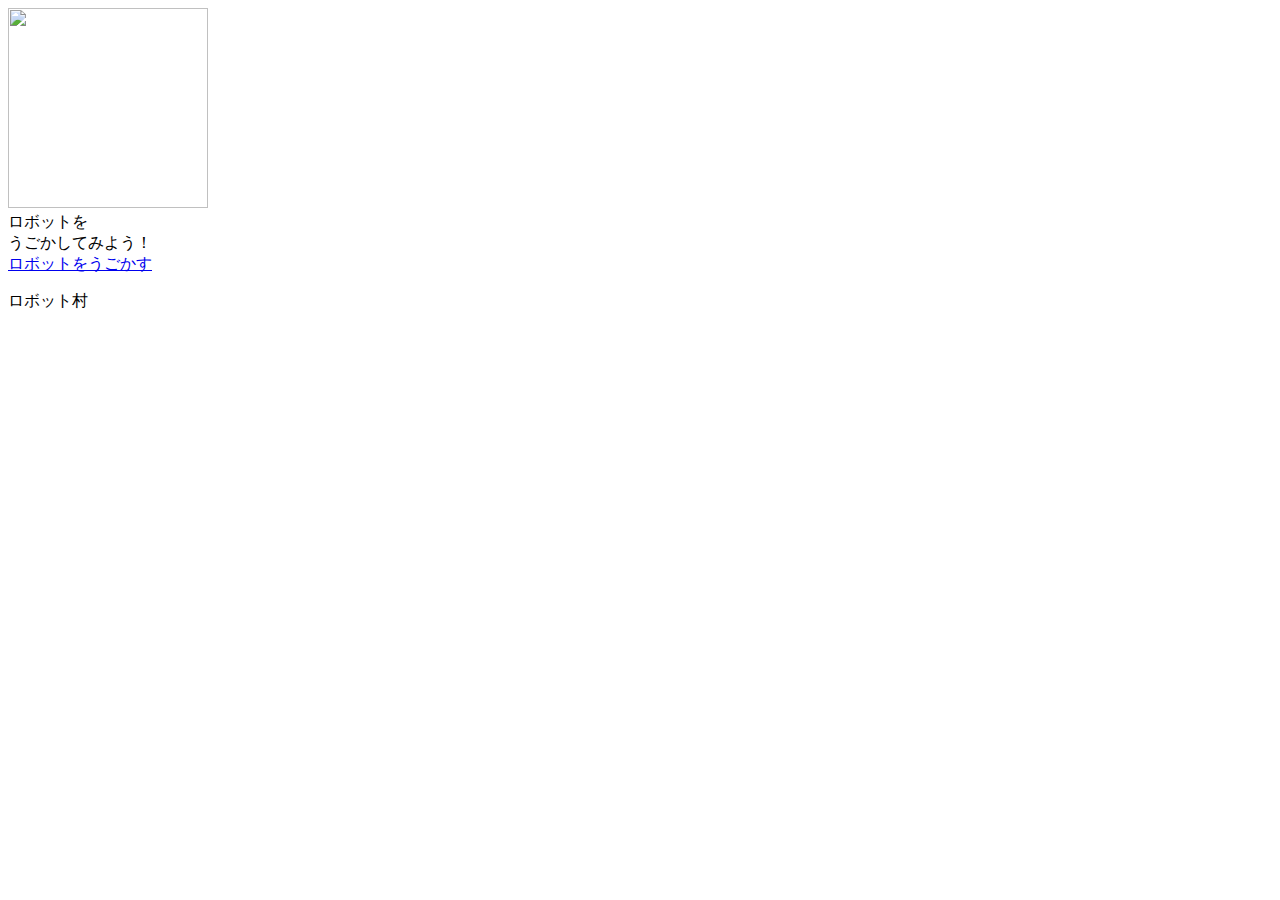
==== index.html @ 1ec9f097 "index.html composer.jsonの追加" ====
<!DOCTYPE html>
<head>
    <meta charset="UTF-8">
    <title>ロボット村</title>
    <link rel="stylesheet" href="style.css">
</head>
<body>
    <div class="wrapper">
        <div class="zigzag">
        </div>
        <!-- <div class="gizagiza"></div> -->

        <div id="teamb_logo">
            <img src="./logo/logo.jpg" height="200px" width="200px">
        </div>

        <div class="title">
            <a>ロボットを<br>うごかしてみよう！</a>
        </div>

            <div class="select_machines">
                <a href="robot_move.html" class="select_contents">ロボットをうごかす</a>
            </div>

        <p class="footer_logo">ロボット村</p>
        <!-- <p class="footer_logo">COUNTRY MA'AM</p> -->

        <div class="fotter">
            <div class="zigzag_bottom">
            </div>
        </div>
    </div>
</body>

</html>
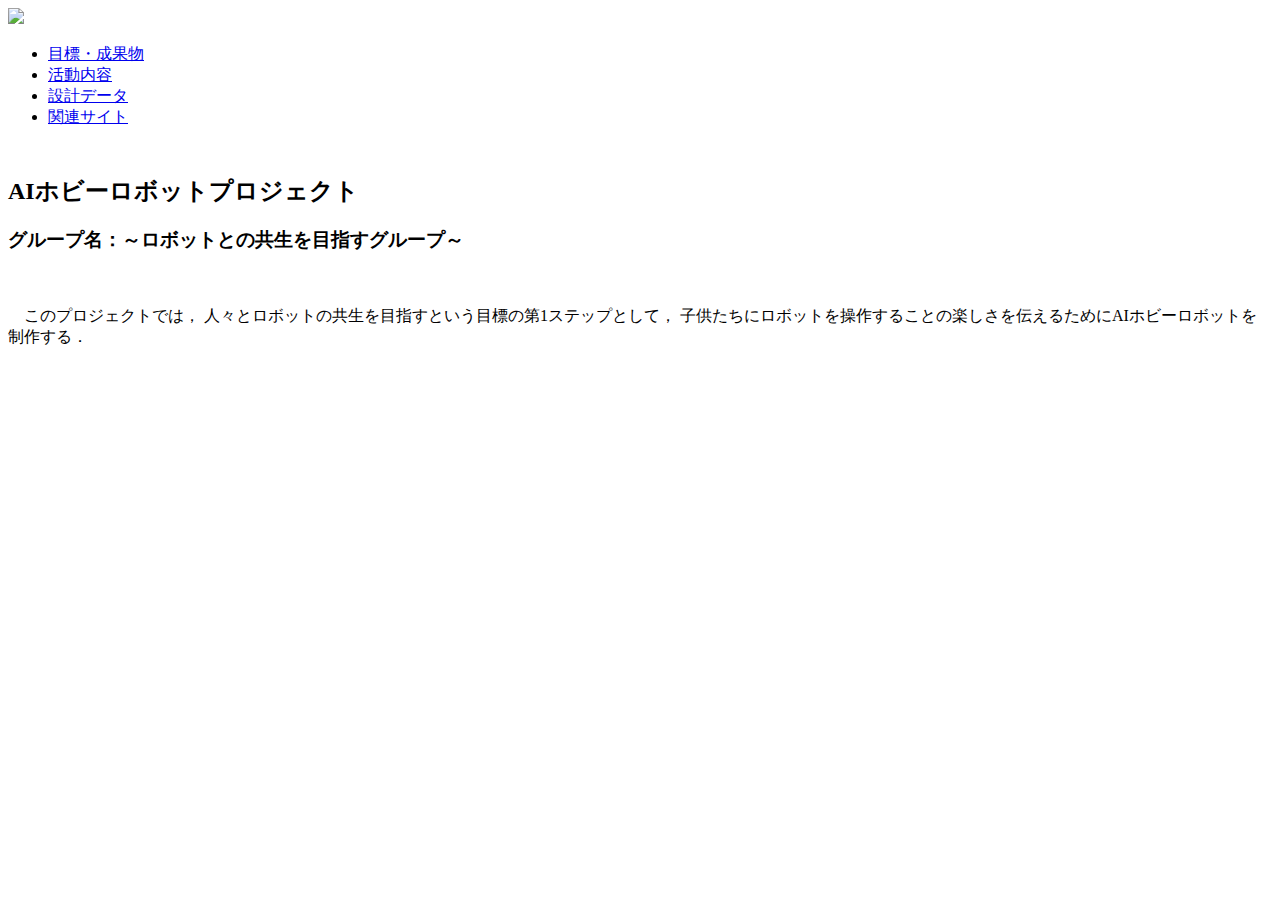
==== commit eba12662: "index.html をTopのものに変更" ====
--- a/index.html
+++ b/index.html
@@ -1,35 +1,41 @@
-<!DOCTYPE html>
-<head>
-    <meta charset="UTF-8">
-    <title>ロボット村</title>
-    <link rel="stylesheet" href="style.css">
-</head>
-<body>
-    <div class="wrapper">
-        <div class="zigzag">
-        </div>
-        <!-- <div class="gizagiza"></div> -->
-
-        <div id="teamb_logo">
-            <img src="./logo/logo.jpg" height="200px" width="200px">
-        </div>
-
-        <div class="title">
-            <a>ロボットを<br>うごかしてみよう！</a>
-        </div>
-
-            <div class="select_machines">
-                <a href="robot_move.html" class="select_contents">ロボットをうごかす</a>
-            </div>
-
-        <p class="footer_logo">ロボット村</p>
-        <!-- <p class="footer_logo">COUNTRY MA'AM</p> -->
-
-        <div class="fotter">
-            <div class="zigzag_bottom">
-            </div>
-        </div>
-    </div>
-</body>
-
-</html>
+<!DOCTYPE html>
+<html>
+
+<head>
+    <meta http-equiv="content-type" charset="utf-8">
+    <title>おもしろプロジェクト</title>
+    <link rel="stylesheet" href="style_index.css">
+    <link rel="shortcut icon" type="image/x-icon" href="favicon.ico">
+    <link rel="icon" type="image/png" href="image_index/logo.png" sizes="16x16">
+    <link rel="icon" type="image/png" href="image_index/logo.png" sizes="32x32">
+    <link rel="icon" type="image/png" href="image_index/logo.png" sizes="96x96">
+</head>
+
+<body id="about">
+    <header>
+        <div>
+            <div class="logo"><img src="image_index/logo.png" width=40%></div>
+            <nav>
+                <ul class="global-nav">
+                    <li><a href="../Object/object.html">目標・成果物</a></li>
+                    <li><a href="../Activity/active.html">活動内容</a></li>
+                    <li><a href="../DesignData/DesignData.html">設計データ</a></li>
+                    <li><a href="../Other/reference.html">関連サイト</a></li>
+                </ul>
+            </nav>
+        </div>
+    </header>
+    <!--<section id="title">
+        <h1>山口大学おもしろプロジェクト</h1>
+
+        <br>
+    </section>-->
+    <section id="main">
+        <h2><br>AIホビーロボットプロジェクト</h2>
+        <h3>グループ名：～ロボットとの共生を目指すグループ～</h3><br>
+        <p> &emsp;このプロジェクトでは， 人々とロボットの共生を目指すという目標の第1ステップとして， 子供たちにロボットを操作することの楽しさを伝えるためにAIホビーロボットを制作する．</p>
+
+    </section>
+</body>
+
+</html>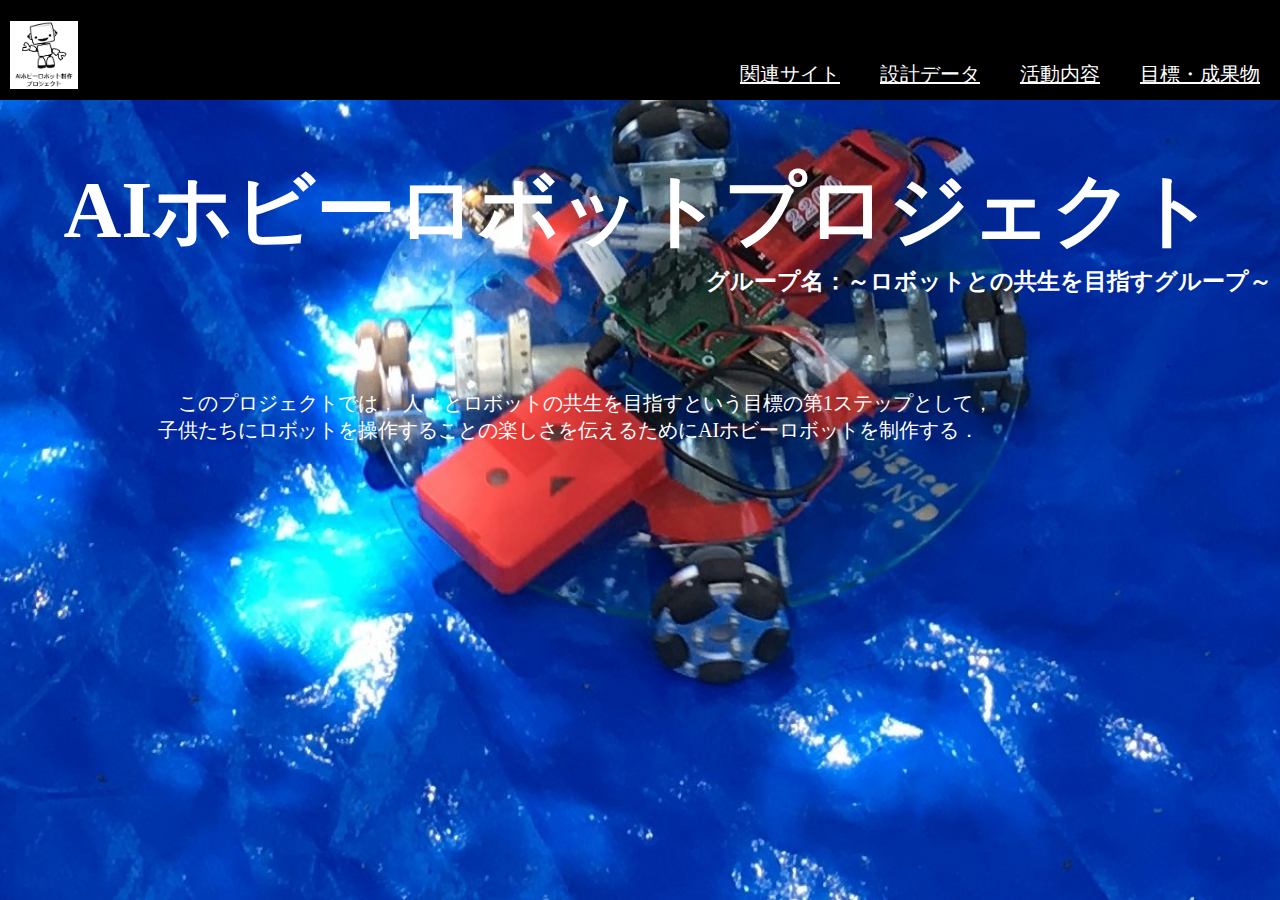
==== commit 4a29f855: "パスの修正-2" ====
--- a/index.html
+++ b/index.html
@@ -4,23 +4,23 @@
 <head>
     <meta http-equiv="content-type" charset="utf-8">
     <title>おもしろプロジェクト</title>
-    <link rel="stylesheet" href="style_index.css">
-    <link rel="shortcut icon" type="image/x-icon" href="favicon.ico">
-    <link rel="icon" type="image/png" href="image_index/logo.png" sizes="16x16">
-    <link rel="icon" type="image/png" href="image_index/logo.png" sizes="32x32">
-    <link rel="icon" type="image/png" href="image_index/logo.png" sizes="96x96">
+    <link rel="stylesheet" href="Web_Omo/Top/style_index.css">
+    <link rel="shortcut icon" type="image/x-icon" href="Web_Omo/Top/favicon.ico">
+    <link rel="icon" type="image/png" href="Web_Omo/Top/image_index/logo.png" sizes="16x16">
+    <link rel="icon" type="image/png" href="Web_Omo/Top/image_index/logo.png" sizes="32x32">
+    <link rel="icon" type="image/png" href="Web_Omo/Top/image_index/logo.png" sizes="96x96">
 </head>
 
 <body id="about">
     <header>
         <div>
-            <div class="logo"><img src="image_index/logo.png" width=40%></div>
+            <div class="logo"><img src="Web_Omo/Top/image_index/logo.png" width=40%></div>
             <nav>
                 <ul class="global-nav">
-                    <li><a href="../Object/object.html">目標・成果物</a></li>
-                    <li><a href="../Activity/active.html">活動内容</a></li>
-                    <li><a href="../DesignData/DesignData.html">設計データ</a></li>
-                    <li><a href="../Other/reference.html">関連サイト</a></li>
+                    <li><a href="Web_Omo/Object/object.html">目標・成果物</a></li>
+                    <li><a href="Web_Omo/Activity/active.html">活動内容</a></li>
+                    <li><a href="Web_Omo/DesignData/DesignData.html">設計データ</a></li>
+                    <li><a href="Web_Omo/Other/reference.html">関連サイト</a></li>
                 </ul>
             </nav>
         </div>
--- a/Web_Omo/Top/style_index.css
+++ b/Web_Omo/Top/style_index.css
@@ -0,0 +1,80 @@
+#about {
+    background-image: url("image_index/robot.JPG");
+    background-position: top center;
+    background-attachment: fixed;
+    background-size: cover;
+}
+
+header {
+    position: fixed;
+    left: 0;
+    top: 0;
+    width: 100%;
+    height: 100px;
+    margin: 0 auto;
+    background-color: rgba(0, 0, 0, 1);
+}
+
+.logo {
+    padding-left: 10px;
+    float: left;
+    margin-top: 5px;
+    margin-bottom: 5px;
+}
+
+
+/*#title {
+    padding-top: 0;
+    margin-top: 0;
+    position: relative;
+    color: white;
+    font-size: 30px;
+    font-family: "M PLUS Rounded 1c";
+    text-align: center;
+    background-color: rgba(0, 0, 0, 1);
+    background-position: center center;
+    background-attachment: fixed;
+    background-size: cover;
+}
+*/
+
+.global-nav li {
+    padding-top: 45px;
+    position: relative;
+    z-index: 2;
+    float: right;
+    margin: 0 20px;
+    font-size: 20px;
+    list-style: none;
+}
+
+.global-nav li a {
+    color: #ffffff;
+    background-color: rgba(0, 0, 0, 1);
+}
+
+#main {
+    text-align: center;
+    font-size: 20px;
+    color: white;
+    text-align: center;
+    /*background-image: url("https://www.transparenttextures.com/patterns/3px-tile.png");*/
+}
+
+#main h2 {
+    font-size: 80px;
+    margin-bottom: 0;
+}
+
+#main h3 {
+    text-align: right;
+    margin-top: 0;
+    margin-bottom: 0;
+}
+
+#main p {
+    padding-left: 150px;
+    padding-right: 260px;
+    margin-top: 70px;
+    text-align: left;
+}